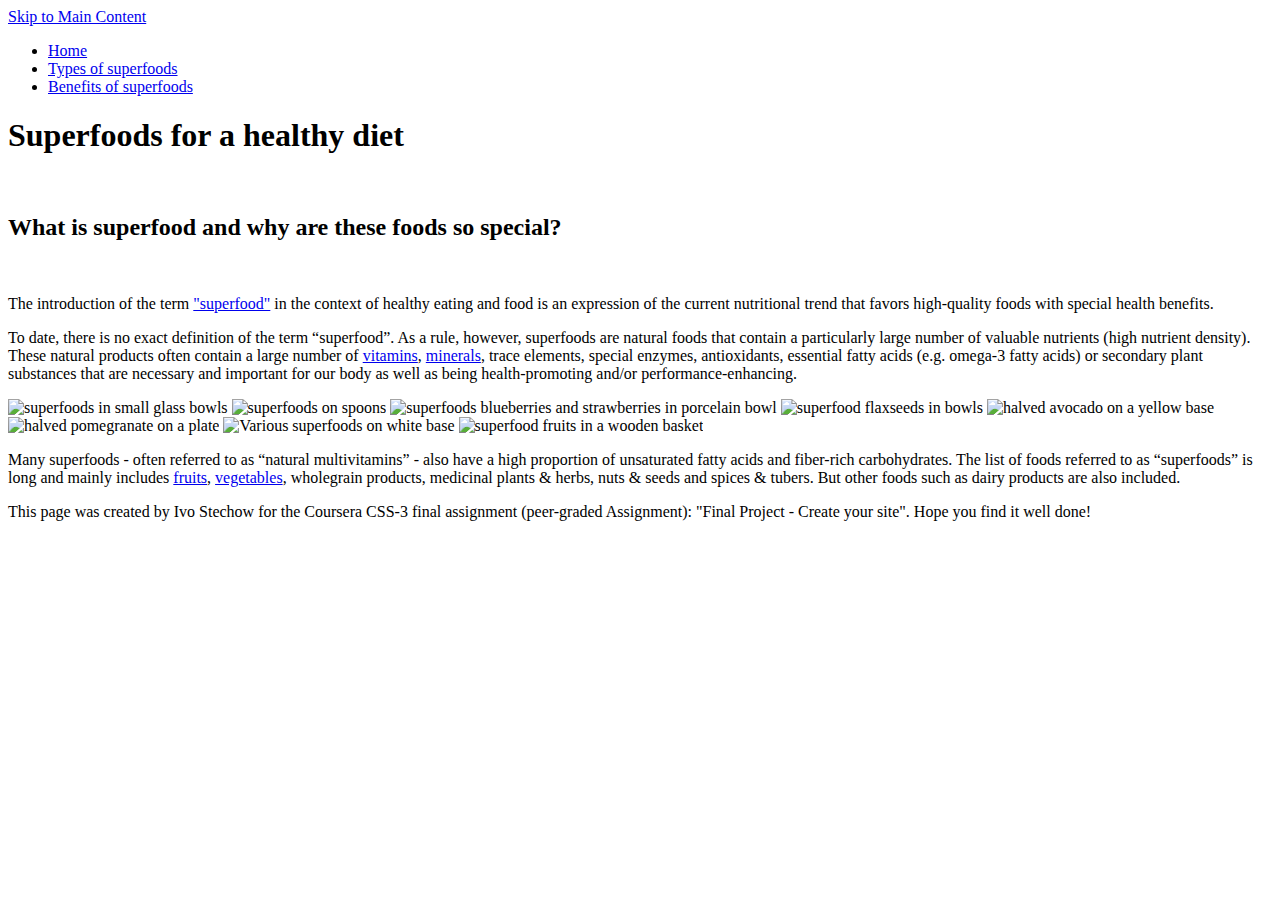
==== index.html @ 555cc995 "Add files via upload" ====
<!DOCTYPE html>
<html lang="en">

<head>
  <meta charset="utf-8">
  <meta name="viewport" content="width=device-width">
  <title>Neighborhood Walk</title>
<!-- Einbindung des externen Stylesheets -->
<link rel="stylesheet" href="css/styles.css">
</head>

<body>
<div>
<a href="#main_content" class="skip-link">Skip to Main Content</a> 

<header>
<div>
  <nav>
      <ul>
        <li class="current"><a href="1-index.html">Home</a></li>
        <li><a href="2-superfood-types.html">Types of superfoods</a></li>
        <li><a href="3-superfood-benefits.html">Benefits of superfoods</a></li>
      </ul>
    </nav>

    <h1>Superfoods for a healthy diet</h1>
</div>    
</header>

  <main id="main_content">
    <br>
    <h2>What is superfood and why are these foods so special?</h2>
    <br>
    <p>The introduction of the term <a href="https://en.wikipedia.org/wiki/Superfood">"superfood"</a> in 
      the context of healthy eating and food is an expression of the current nutritional 
      trend that favors high-quality foods with special health benefits.</p>

    <p>To date, there is no exact definition of the term “superfood”. As a rule, however, superfoods are natural 
      foods that contain a particularly large number of valuable nutrients (high nutrient density). 
      These natural products often contain a large number of <a href="https://en.wikipedia.org/wiki/Vitamin">vitamins</a>, 
      <a href="https://en.wikipedia.org/wiki/Mineral_(nutrient)">minerals</a>, trace elements, special enzymes, 
      antioxidants, essential fatty acids (e.g. omega-3 fatty acids) or secondary plant substances that are necessary 
      and important for our body as well as being health-promoting and/or performance-enhancing.</p>

      <div class="flex-container">
        <img src="images/superfoods-in-small-glass-bowls.jpeg" alt="superfoods in small glass bowls" width="175">
        <img src="images/superfoods-on-spoons.jpeg" alt="superfoods on spoons" width="175">
        <img src="images/blueberries-and-strawberries-in-porcelain-bowl.jpeg" alt="superfoods blueberries and strawberries in porcelain bowl" width="175">
        <img src="images/flaxseeds-in-bowls.jpeg" alt="superfood flaxseeds in bowls" width="175">
        <img src="images/halved-avocado.jpeg" alt="halved avocado on a yellow base" width="175">
        <img src="images/halved-pomegranate.jpeg" alt="halved pomegranate on a plate" width="175">
        <img src="images/various-superfoods-on-white-base.jpeg" alt="Various superfoods on white base" width="175">
        <img src="images/fruits-in-basket.jpeg" alt="superfood fruits in a wooden basket" width="175">
      </div>   

    <p>Many superfoods - often referred to as “natural multivitamins” - also have a high proportion of unsaturated 
      fatty acids and fiber-rich carbohydrates. The list of foods referred to as “superfoods” is long and mainly 
      includes  <a href="https://en.wikipedia.org/wiki/fruit">fruits</a>, <a href="https://en.wikipedia.org/wiki/vegetable">vegetables</a>, 
      wholegrain products, medicinal plants & herbs, nuts & seeds and spices & tubers. 
      But other foods such as dairy products are also included.</p>

  </main>
  <footer>
    <p>This page was created by Ivo Stechow for the Coursera CSS-3 final assignment (peer-graded Assignment): "Final Project - Create your site". Hope you find it well done!</p>
  </footer>

</div> 
</body>
</html>
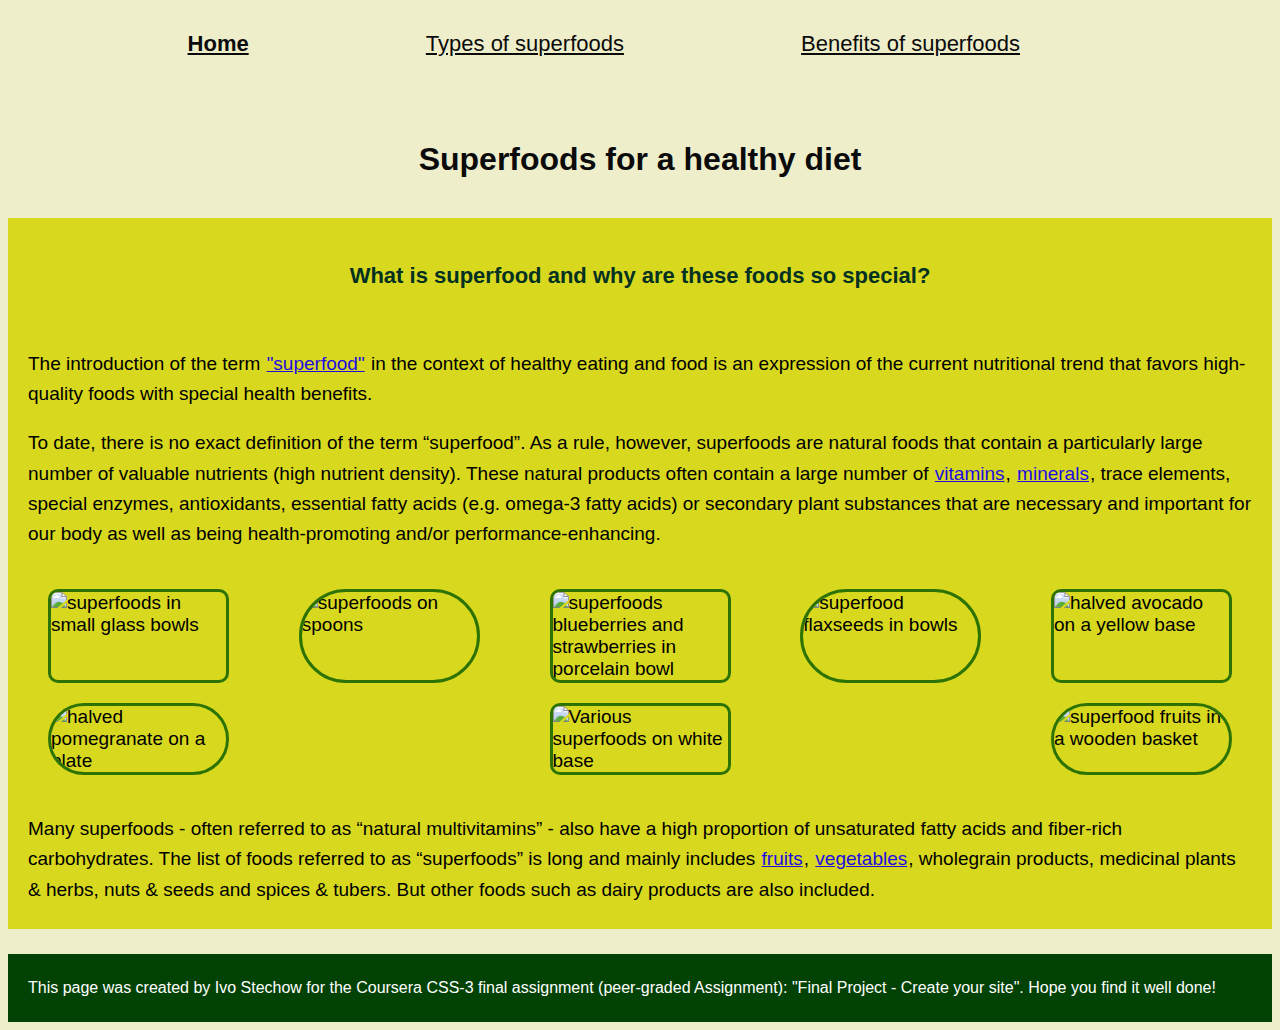
==== commit 73f2b16c: "Update index.html" ====
--- a/index.html
+++ b/index.html
@@ -6,7 +6,7 @@
   <meta name="viewport" content="width=device-width">
   <title>Neighborhood Walk</title>
 <!-- Einbindung des externen Stylesheets -->
-<link rel="stylesheet" href="css/styles.css">
+<link rel="stylesheet" href="styles.css">
 </head>
 
 <body>
@@ -17,7 +17,7 @@
 <div>
   <nav>
       <ul>
-        <li class="current"><a href="1-index.html">Home</a></li>
+        <li class="current"><a href="index.html">Home</a></li>
         <li><a href="2-superfood-types.html">Types of superfoods</a></li>
         <li><a href="3-superfood-benefits.html">Benefits of superfoods</a></li>
       </ul>
@@ -66,4 +66,4 @@
 
 </div> 
 </body>
-</html>+</html>
--- a/styles.css
+++ b/styles.css
@@ -0,0 +1,184 @@
+
+/* Style definitions for the body */
+body {
+  font-family: Arial, sans-serif, Times, sans-serif;
+  background-color: #eeeecb; 
+}
+
+/* Style definitions for the header */
+header {
+  font-size: 22px; 
+  margin: 1px;
+  margin-top: 5px;
+}
+
+/* Style definitions for the "div-box" in the header */
+header div{
+  background-image: url("../images/different-seeds-piled-up.jpeg");
+  background-size: contain; 
+  height: 200px;
+  width: 100%; 
+}
+
+/* Style definitions for the link "Skip to Main Content" */
+.skip-link {
+  position: absolute;
+  top: -40px; /* Move link out of the visible area */
+  left: 0;
+  background-color: #000; 
+  color: #fff; /* Text-color */
+  padding: 8px;
+  z-index: 100; /* Ensure that the link is in front of other elements */
+  transition: top 0.3s; /* transition effect */
+  text-decoration: none; /* Remove underline  */
+}
+
+/* Style definitions for the link "Skip to Main Content" when it is in focus (move link to the visible area) */
+.skip-link:focus {
+  top: 0; /* Move link to the visible area when it is in focus */
+}
+
+/* Style definitions for the navigation area within the header */
+nav {
+  color: #0b0b0b;
+  display: inline-block; 
+  width: 80%; 
+  padding-left: 50px;
+}
+
+/* Style definitions for the links within the navigation */
+nav a {
+  color: #0b0b0b; 
+  padding: 1px 1px; 
+  text-decoration: underline; 
+  transition: color 0.5s;
+}
+
+/* Style definitions for the links within the navigation on hover */
+nav a:hover {
+  color: #2d7304; 
+  padding: 1px 1px; 
+  transform: scale(1.2);
+}
+
+/* Style definitions for the unordered list (structure of navigation menu) */
+ul {
+  display: flex;
+  flex-wrap: wrap;
+  justify-content: space-around;
+  width: 100%;
+  list-style-type: none;
+  align-items: center;
+}
+
+/* Style definitions for the list items of the ul */
+li {
+  display: flex; /* Display type of the list items, ...these here are flexible */
+  flex-wrap: wrap; /* when the screen is reduced and there is not enough space far all elements, 
+                     some elements move to the next line and are not squeezed together */
+  justify-content: space-evenly; /* the space between the elements will/is left evenly */
+}
+
+/* Style definitions for links on the current page */
+.current {
+  font-weight: 900;
+}
+
+/* Style definitions for the h1 heading */
+h1 {
+  text-align: center; 
+  font-family:Arial, sans-serif, Times, sans-serif;
+  color: #0b0b0b; 
+  font-size: 32px; 
+  padding-top: 40px; 
+  padding-bottom: 5px; 
+}
+
+/* Style definitions for the h2 headings */
+h2 {
+  text-align: center; 
+  font-family:Arial, sans-serif, Times, sans-serif;
+  color: #023122; 
+  font-size: 22px; 
+}
+
+/* Style definitions for the paragraphs */
+p {
+  line-height: 1.6; 
+}
+
+/* Style definitions for the main area */
+main {
+  min-height: 100px;
+  background-color: #d8d81f; 
+  font-size: 19px; 
+  padding: 5px 20px;  
+  margin-top: 10px;
+  margin-bottom: 25px;
+}
+
+/* Style definitions for the links within the main area */
+main a {
+  color: #1e0ce2; 
+  padding: 1px 1px; 
+  text-decoration: underline; 
+}
+
+/* Style definitions for the grid-container */
+.grid-container {
+  display: grid;
+  grid-template-columns: 45% 45%;
+  justify-content: space-evenly;
+  align-items: center;
+  row-gap: 80px;
+  column-gap: 5px;
+  background-color: #d8d81f;
+  padding: 5px;
+}
+
+/* Style definitions for the images within the grid-container */
+.grid-container img {  
+  opacity: 0.6; 
+  width: 85%; 
+  padding: 0px;
+  border: 3px solid #2d7304;
+  border-radius: 10px; 
+}
+/* Style definitions for the images within the grid-container on hover */
+.grid-container img:hover {
+  opacity: 1; 
+  transform: scale(1.1);
+}
+
+/* Style definitions for the flex-container */
+.flex-container {
+  display: flex;
+  flex-wrap: wrap;
+  justify-content: space-between;
+  background-color: #d8d81f;
+  padding: 10px;
+}
+
+/* Style definitions for the images within the flex-container */
+.flex-container img { 
+  margin: 10px;
+  padding: 0px;
+  border: 3px solid #2d7304;
+  border-radius: 10px; 
+}
+
+/* Style definitions for every second (even figure) image within the flex-container */
+.flex-container img:nth-child(even) {
+  margin: 10px;
+  padding: 0px;
+  border: 3px solid #2d7304;
+  border-radius: 70px; 
+}
+
+/* Style definitions for the footer*/
+footer {
+  background-color: #034205; 
+  font-size: 16px; 
+  color: white; 
+  padding: 5px 20px; 
+}
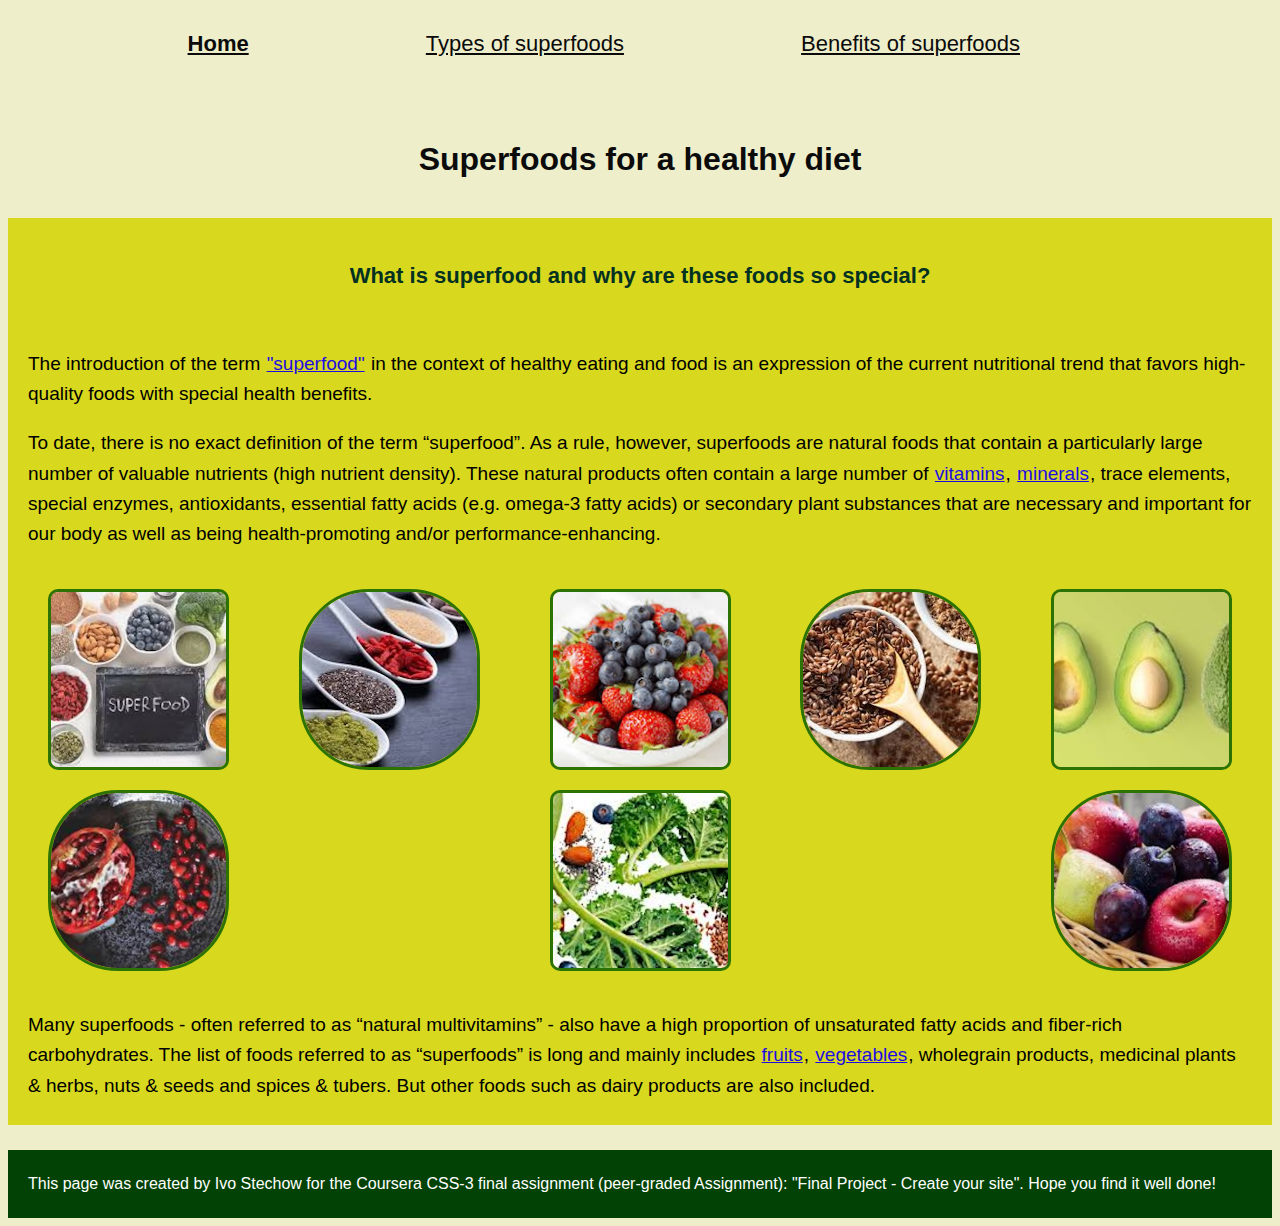
==== commit b8086f01: "Update index.html" ====
--- a/index.html
+++ b/index.html
@@ -43,14 +43,14 @@
       and important for our body as well as being health-promoting and/or performance-enhancing.</p>
 
       <div class="flex-container">
-        <img src="images/superfoods-in-small-glass-bowls.jpeg" alt="superfoods in small glass bowls" width="175">
-        <img src="images/superfoods-on-spoons.jpeg" alt="superfoods on spoons" width="175">
-        <img src="images/blueberries-and-strawberries-in-porcelain-bowl.jpeg" alt="superfoods blueberries and strawberries in porcelain bowl" width="175">
-        <img src="images/flaxseeds-in-bowls.jpeg" alt="superfood flaxseeds in bowls" width="175">
-        <img src="images/halved-avocado.jpeg" alt="halved avocado on a yellow base" width="175">
-        <img src="images/halved-pomegranate.jpeg" alt="halved pomegranate on a plate" width="175">
-        <img src="images/various-superfoods-on-white-base.jpeg" alt="Various superfoods on white base" width="175">
-        <img src="images/fruits-in-basket.jpeg" alt="superfood fruits in a wooden basket" width="175">
+        <img src="superfoods-in-small-glass-bowls.jpeg" alt="superfoods in small glass bowls" width="175">
+        <img src="superfoods-on-spoons.jpeg" alt="superfoods on spoons" width="175">
+        <img src="blueberries-and-strawberries-in-porcelain-bowl.jpeg" alt="superfoods blueberries and strawberries in porcelain bowl" width="175">
+        <img src="flaxseeds-in-bowls.jpeg" alt="superfood flaxseeds in bowls" width="175">
+        <img src="halved-avocado.jpeg" alt="halved avocado on a yellow base" width="175">
+        <img src="halved-pomegranate.jpeg" alt="halved pomegranate on a plate" width="175">
+        <img src="various-superfoods-on-white-base.jpeg" alt="Various superfoods on white base" width="175">
+        <img src="fruits-in-basket.jpeg" alt="superfood fruits in a wooden basket" width="175">
       </div>   
 
     <p>Many superfoods - often referred to as “natural multivitamins” - also have a high proportion of unsaturated 
